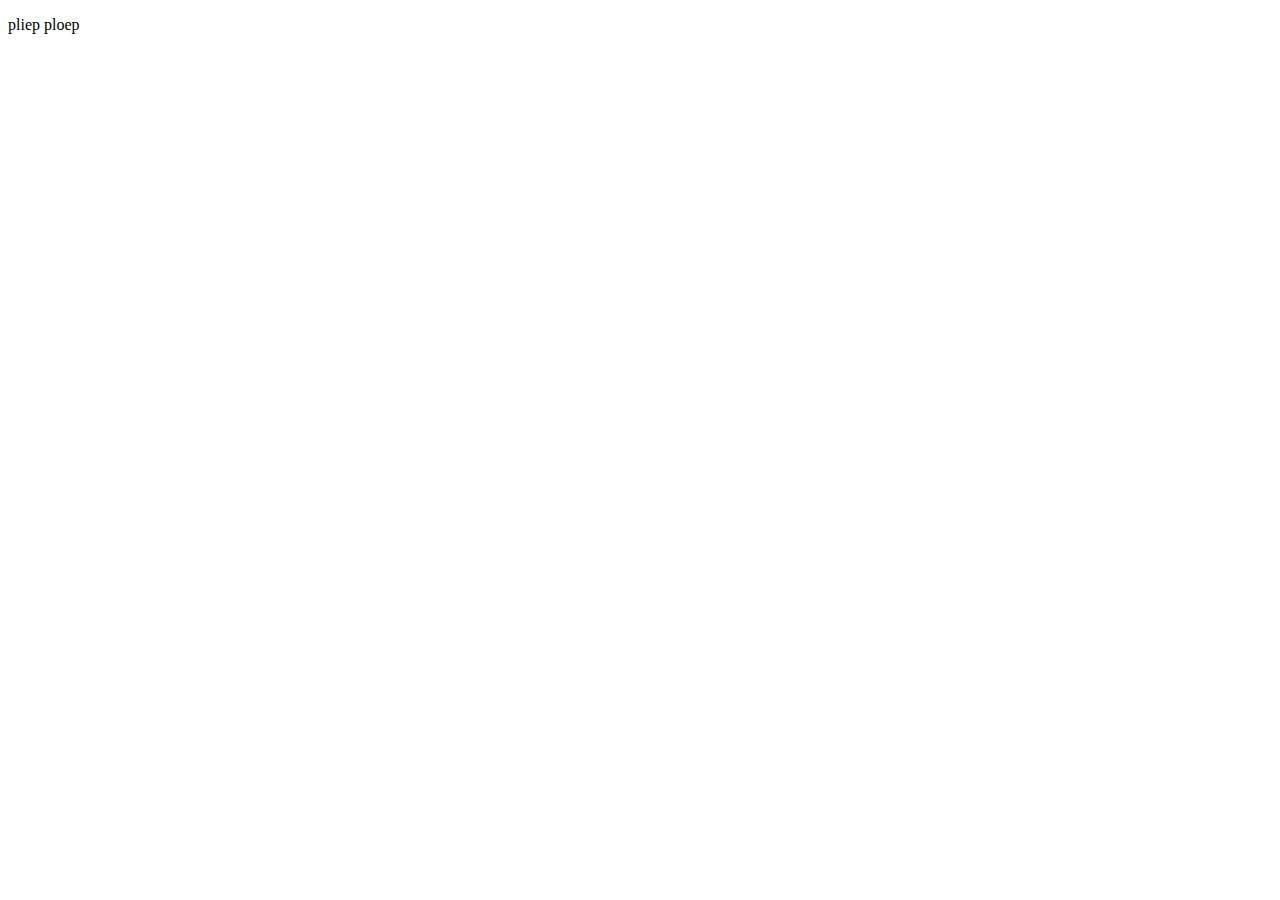
==== index.html @ 64b10ecf "yes" ====
<!DOCTYPE html>
<html>

<head>
<link rel='icon' href='img/favicon.png' type 'image/png'/>
<link rel="stylesheet" href="styles.css" type='text/css'>
</head>


<body>


<p> pliep ploep <p>


</body>

</html>
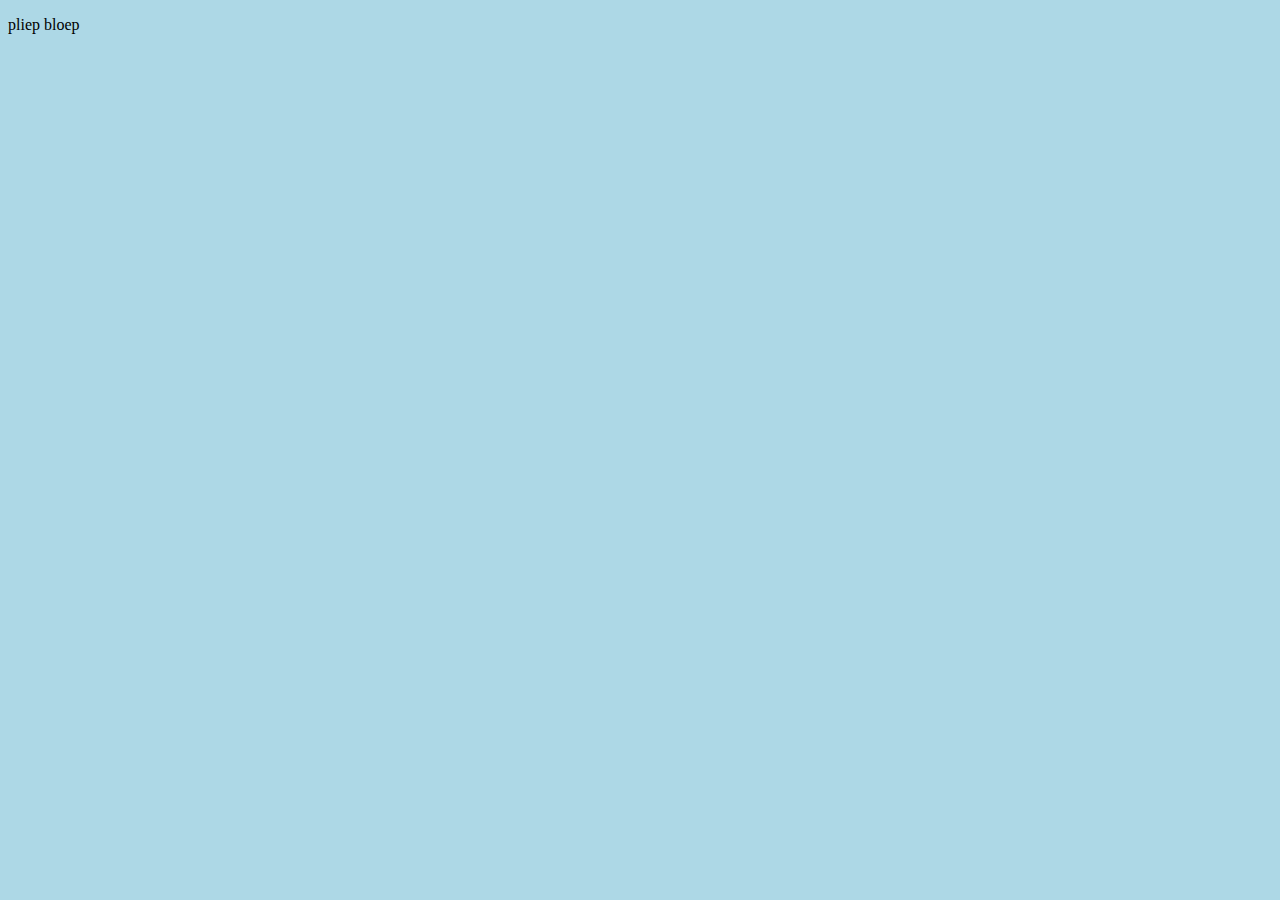
==== commit dd4e5ed0: "jaaaaa" ====
--- a/index.html
+++ b/index.html
@@ -3,14 +3,14 @@
 
 <head>
 <link rel='icon' href='img/favicon.png' type 'image/png'/>
-<link rel="stylesheet" href="styles.css" type='text/css'>
+<link rel="stylesheet" type="text/css" href="style.css">
 </head>
 
 
 <body>
 
 
-<p> pliep ploep <p>
+<p> pliep bloep <p>
 
 
 </body>
--- a/style.css
+++ b/style.css
@@ -0,0 +1,6 @@
+body {
+  background-color: lightblue;
+}
+
+p {color: black
+}
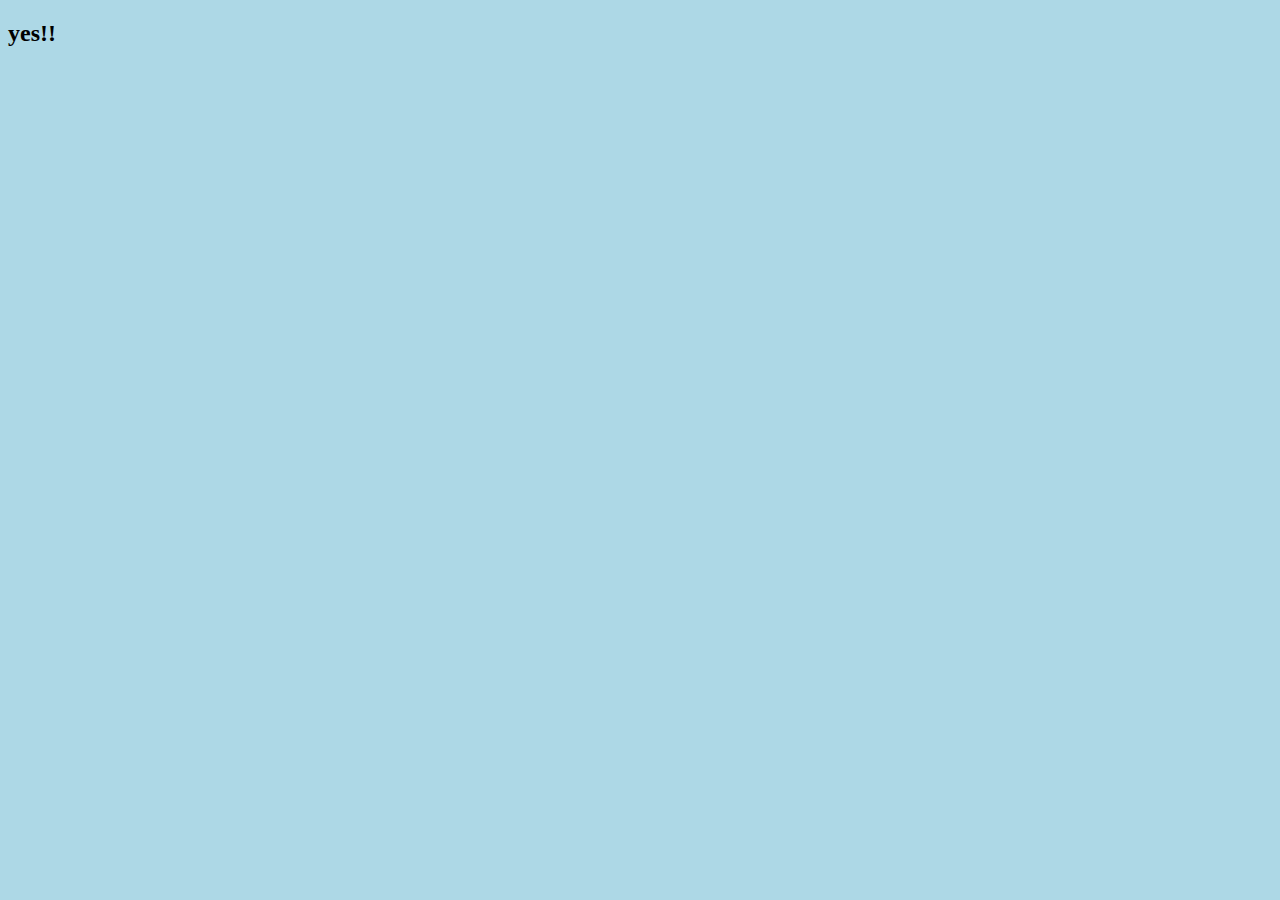
==== commit 3cd1b2ac: "yes" ====
--- a/index.html
+++ b/index.html
@@ -3,16 +3,18 @@
 
 <head>
 <link rel='icon' href='img/favicon.png' type 'image/png'/>
+<title> </title>
+<meta name="viewport" content="width=device-width, initial-scale=1.0">
 <link rel="stylesheet" type="text/css" href="style.css">
 </head>
 
 
 <body>
 
-
-<p> pliep bloep <p>
-
-
+<div class="wrapper">
+  <article class="img-info">
+    <h2> yes!! </h2>
+    
 </body>
 
 </html>
--- a/style.css
+++ b/style.css
@@ -1,6 +1,3 @@
 body {
   background-color: lightblue;
 }
-
-p {color: black
-}
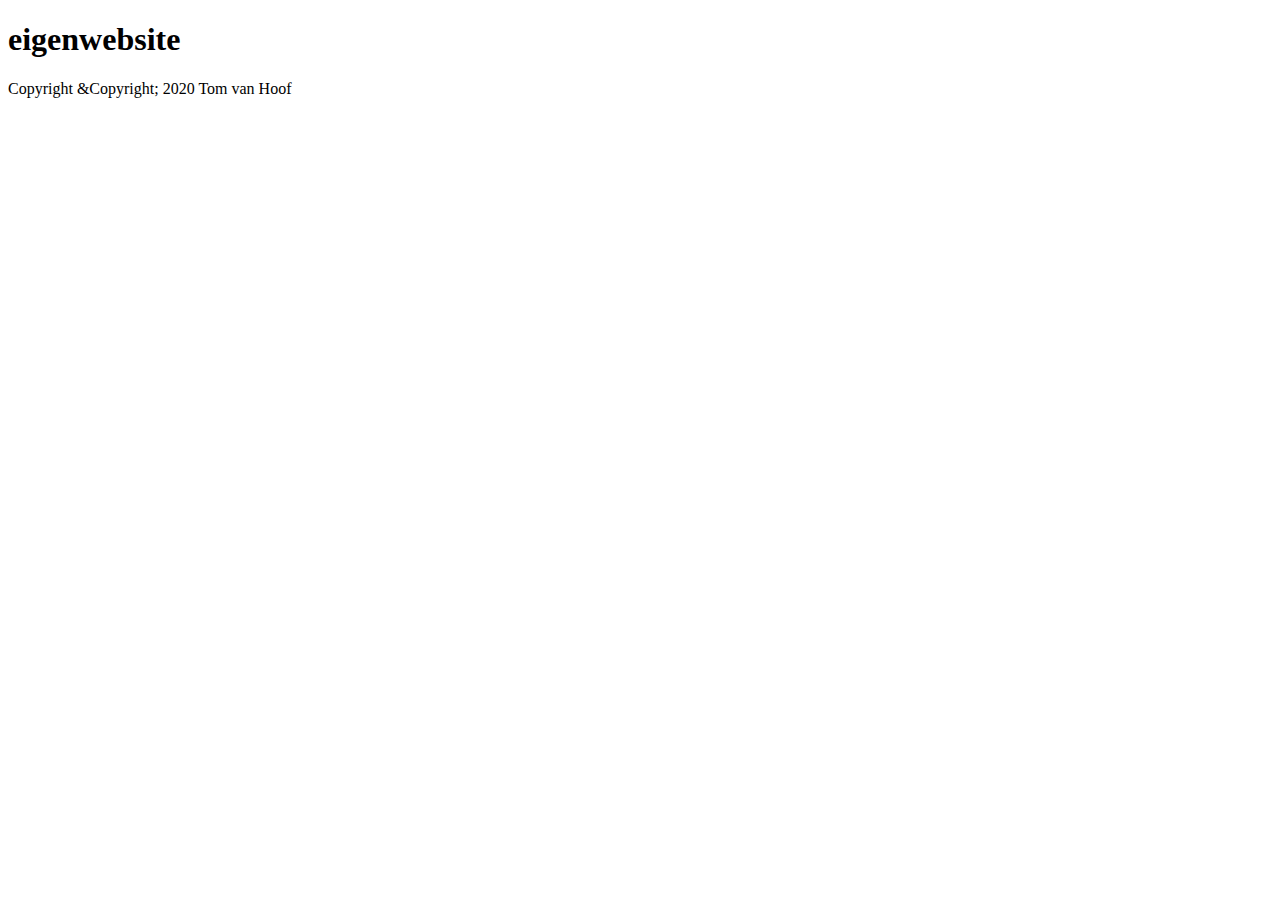
==== commit b15134b0: "asdf" ====
--- a/index.html
+++ b/index.html
@@ -11,10 +11,29 @@
 
 <body>
 
-<div class="wrapper">
-  <article class="img-info">
-    <h2> yes!! </h2>
-    
+   <div id="container">
+        <div id="header">
+            <h1>eigenwebsite</h1>
+       </div>
+          <div id="content">
+              <div id="nav">
+
+              </div>
+
+              <div id="main">
+
+              </div>
+
+        </div>
+      <div id="footer">
+          Copyright &Copyright; 2020 Tom van Hoof
+      </div>
+    </div>
+
+
+
+
+
 </body>
 
 </html>
--- a/style.css
+++ b/style.css
@@ -1,3 +1 @@
-body {
-  background-color: lightblue;
-}
+
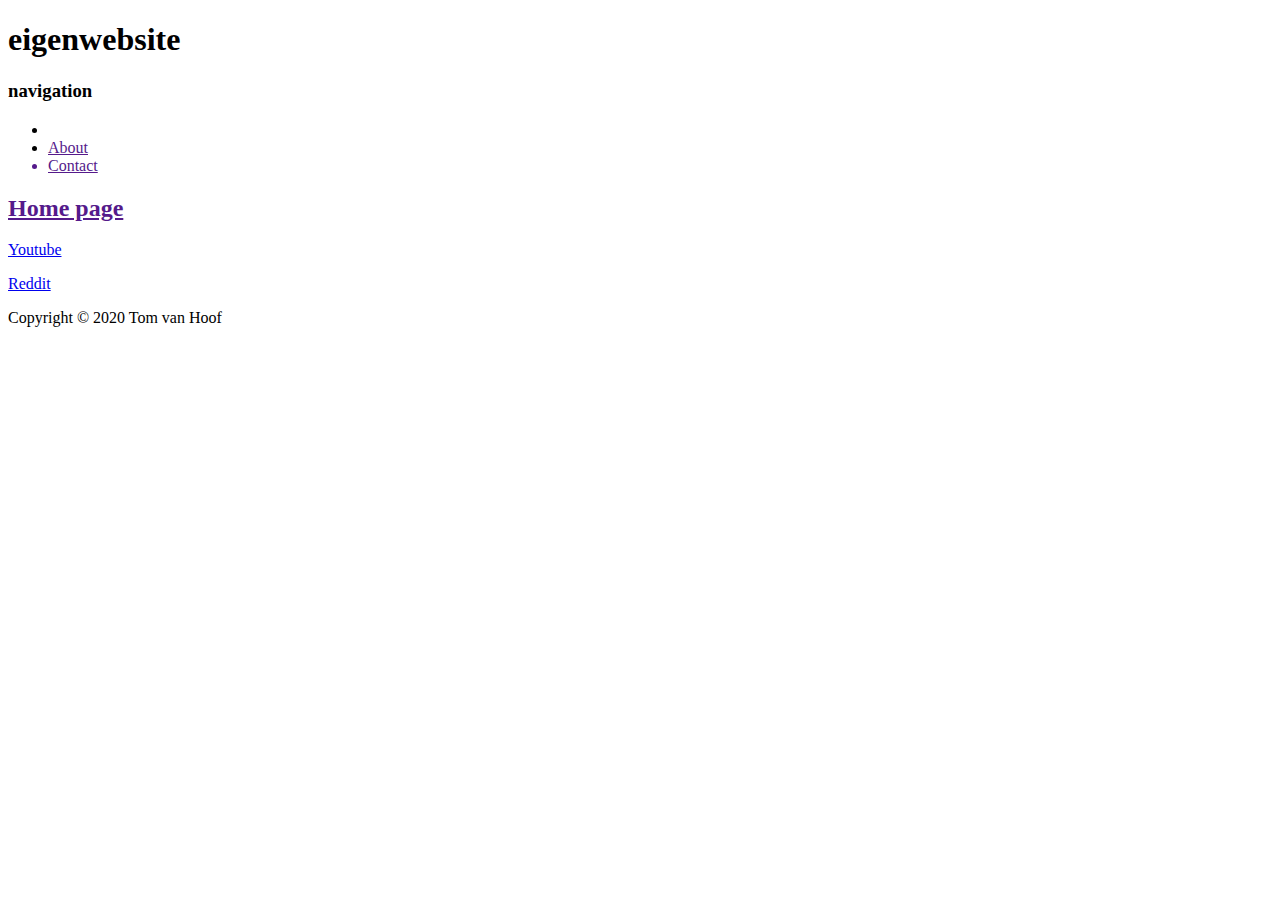
==== commit 87369371: "yes" ====
--- a/index.html
+++ b/index.html
@@ -2,7 +2,7 @@
 <html>
 
 <head>
-<link rel='icon' href='img/favicon.png' type 'image/png'/>
+<link rel='icon' href='img/favicon1.png' type 'image/png'/>
 <title> </title>
 <meta name="viewport" content="width=device-width, initial-scale=1.0">
 <link rel="stylesheet" type="text/css" href="style.css">
@@ -17,16 +17,27 @@
        </div>
           <div id="content">
               <div id="nav">
+                  <h3> navigation </h3>
+                  <ul>
+                    <li><a class="selected" href="" home </li>
+                    <li>About </li>
+                    <li>Contact </li>
+                  </ul>
 
               </div>
 
               <div id="main">
+                  <h2>Home page</h2>
+
+                  <p> <a href="https://www.youtube.com/">  Youtube </a> </p>
+                  <p> <a href="https://www.reddit.com/"> Reddit </a> </p>
+
 
               </div>
 
         </div>
       <div id="footer">
-          Copyright &Copyright; 2020 Tom van Hoof
+          Copyright &copy; 2020 Tom van Hoof
       </div>
     </div>
 
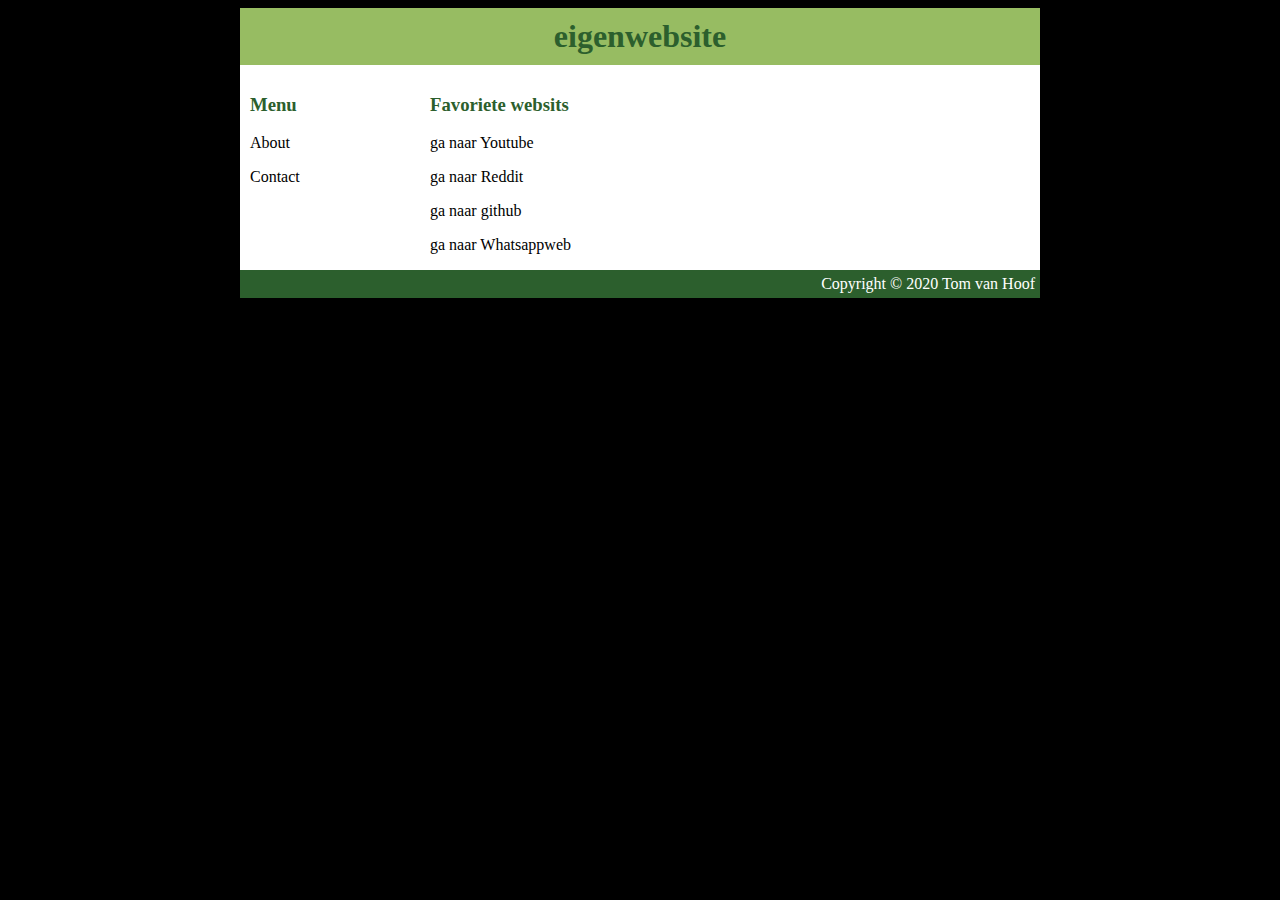
==== commit 49e434fe: "les" ====
--- a/index.html
+++ b/index.html
@@ -17,20 +17,26 @@
        </div>
           <div id="content">
               <div id="nav">
-                  <h3> navigation </h3>
+                  <h3> Menu </h3>
+
                   <ul>
-                    <li><a class="selected" href="" home </li>
+
                     <li>About </li>
-                    <li>Contact </li>
+                        <p> </p>
+                    <li> Contact </li>
+
                   </ul>
 
               </div>
 
               <div id="main">
-                  <h2>Home page</h2>
 
-                  <p> <a href="https://www.youtube.com/">  Youtube </a> </p>
-                  <p> <a href="https://www.reddit.com/"> Reddit </a> </p>
+                  <h3>Favoriete websits</h3>
+
+                  <p> ga naar <a href="https://www.youtube.com/">  Youtube </a>   </p>
+                  <p> ga naar <a href="https://www.reddit.com/">   Reddit </a>    </p>
+                  <p> ga naar <a href="https://github.com/"> github </a>          </p>
+                  <p> ga naar <a href="https://web.whatsapp.com/"> Whatsappweb </a>          </p>
 
 
               </div>
--- a/style.css
+++ b/style.css
@@ -1 +1,71 @@
+body {
+  background-color: black;
+}
+a {
+  text-decoration: none;
+  color: inherit;
+}
 
+h1 {
+  margin: 0;
+  color: #2c5f2d;
+}
+
+h2, h3 {
+  color: #2c5f2d;
+}
+
+p {
+  color: black;
+}
+
+h4 {
+  color: black;
+}
+
+#container {
+  background-color: white;
+  width: 800px;
+  margin-left: auto;
+  margin-right: auto;
+}
+
+#header {
+    background-color: #97bc62ff;
+    color: white;
+    text-align: center;
+    padding: 10px;
+}
+
+#content {
+    padding: 10px;
+
+}
+
+#nav {
+    width: 180px;
+    float: left;
+}
+
+#nav ul {
+    list-style-type: none;
+    padding: 0;
+}
+
+#nav .selected {
+    front-weight: bold;
+    font-family: Arial;
+}
+
+#main {
+    width: 600px;
+    float: right;
+}
+
+#footer {
+    clear: both;
+    background-color: #2c5f2d;
+    color: white;
+    text-align: right;
+    padding: 5px;
+}
